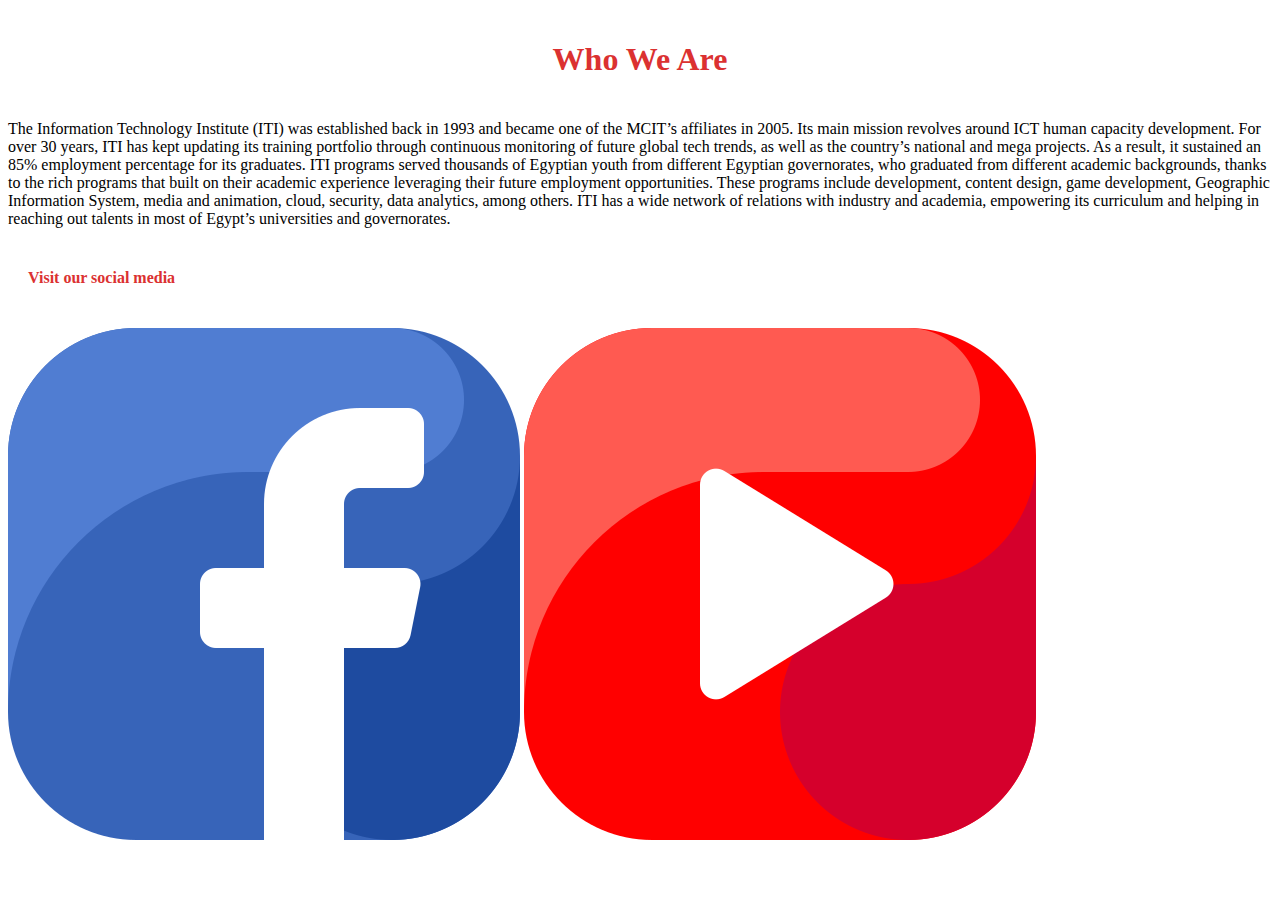
==== aboutus.html @ 2870b90a "Add files via upload" ====
<!DOCTYPE html>
<html lang="en">
<head>
    <meta charset="UTF-8">
    <meta name="viewport" content="width=device-width, initial-scale=1.0">
    <link rel="stylesheet" href="resources/design.css">
    <title>Document</title>
</head>
<body>

    <div class="about_container">
        <h1 style="font-family:Tahoma; color: #db3131; text-align: center; padding: 20px;">Who We Are</h1>
        <p class="about-text">
            The Information Technology Institute (ITI) was established back in 1993 and became one of the MCIT’s affiliates in 2005. Its main mission revolves around ICT human capacity development. For over 30 years, ITI has kept updating its training portfolio through continuous monitoring of future global tech trends, as well as the country’s national and mega projects. As a result, it sustained an 85% employment percentage for its graduates. ITI programs served thousands of Egyptian youth from different Egyptian governorates, who graduated from different academic backgrounds, thanks to the rich programs that built on their academic experience leveraging their future employment opportunities. These programs include development, content design, game development, Geographic Information System, media and animation, cloud, security, data analytics, among others. ITI has a wide network of relations with industry and academia, empowering its curriculum and helping in reaching out talents in most of Egypt’s universities and governorates.
        </p>
        <h4 style="font-family:Tahoma; color: #db3131; text-align: left; padding: 20px;">Visit our social media</h4>
        
        <a href="https://www.facebook.com/ITIBeniSuifBranch/"><img src="resources/facebook.png"></a>
        <a href="https://www.youtube.com/@itichannel/featured"><img src="resources/youtube.png"></a>
    </div>
    
</body>
</html>
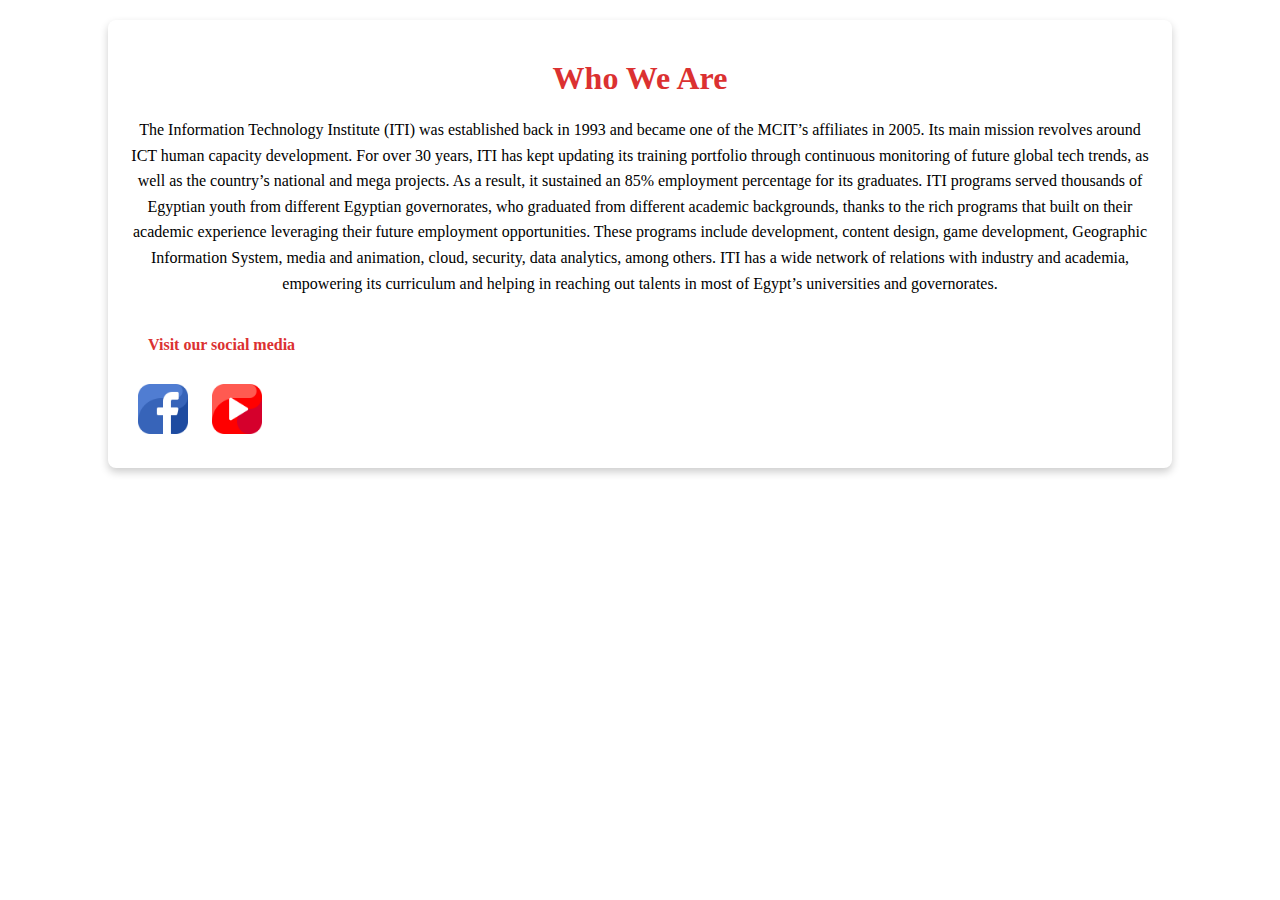
==== commit 5b4af2cc: "aboutus.html" ====
--- a/aboutus.html
+++ b/aboutus.html
@@ -3,7 +3,7 @@
 <head>
     <meta charset="UTF-8">
     <meta name="viewport" content="width=device-width, initial-scale=1.0">
-    <link rel="stylesheet" href="resources/design.css">
+    <link rel="stylesheet" href="resources/Design.css">
     <title>Document</title>
 </head>
 <body>
@@ -20,4 +20,4 @@
     </div>
     
 </body>
-</html>+</html>
--- a/resources/Design.css
+++ b/resources/Design.css
@@ -0,0 +1,214 @@
+*
+{
+    margin: 0px;
+    padding: 0px;
+}
+/* *********************************Home page CSS********************************** */
+/* NAV bar design */
+ul
+{
+    list-style-type: none;
+    margin: 0;
+    padding: 0;
+    overflow: hidden;
+    background-color: #db3131;
+}
+  
+li
+{
+    float: left;
+}
+li img 
+{
+    border-radius: 1rem;
+    margin-top: 10px;
+    margin-left: 20px;
+    
+}
+  
+li a 
+{
+    display: block;
+    color: white;
+    text-align: center;
+    padding: 14px 16px;
+    margin-top: 10px;
+    margin-left: 10px;
+    text-decoration: none;
+    font-family:Tahoma;
+}
+  
+li a:hover 
+{
+    background-color: #f43737;
+}
+
+/* Home page title design */
+.home_title
+{
+    font-family:Tahoma;
+    font-size: 20px;
+    text-align: center;
+    padding: 10px;
+    margin: 20px;
+}
+div>h1,div>h3
+{
+    color: #db3131;
+}
+
+/* *********************************Courses page CSS********************************** */
+.row {
+    display: flex;
+  }
+  
+  .column {
+    flex: 33.33%;
+    padding: 5px;
+
+  }
+
+  .column img {
+    transition: transform 0.3s ease-in-out;
+
+  }
+
+  .column img:hover {
+    transform: scale(1.2);
+
+  }
+
+  /* *********************************Gallrey page CSS********************************** */
+
+  .container
+  {
+    padding: 2rem;
+
+  }
+
+  .slider-wrapper
+  {
+    position: relative;
+    max-width: 48rem;
+    margin: 0 auto;
+  }
+
+  .slider
+  {
+    display: flex;
+    aspect-ratio: 16/9;
+    overflow-x: hidden;
+    scroll-snap-type: x mandatory;
+    scroll-behavior: smooth;
+    box-shadow: 0 1.5rem 3rem -0.75rem hsla(0, 0%, 0%, 0.25);
+    border-radius:0.5rem;
+  }
+
+  .slider img
+  {
+    flex: 1 0 100%;
+    scroll-snap-align: start;
+    object-fit: cover;
+
+  }
+
+  .slider-nav
+  {
+    display: flex;
+    column-gap: 1rem;
+    position: absolute;
+    bottom: 1.25rem;
+    left: 50%;
+    transform: translateX(-50%);
+    z-index: 1;
+  }
+
+  .slider-nav a 
+  {
+    width: 0.5rem;
+    height: 0.5rem;
+    border-radius: 50%;
+    background-color: #fff;
+    opacity: 0.75;
+    transition:opacity ease 0.25;
+  }
+
+/* *********************************contact us page CSS********************************** */
+
+input[type=text], select, textarea {
+    width: 100%;
+    padding: 12px;
+    border: 1px solid #ccc;
+    margin-top: 6px;
+    margin-bottom: 16px;
+    resize: vertical;
+  }
+  
+  input[type=submit] {
+    background-color: #04AA6D;
+    color: white;
+    padding: 12px 20px;
+    border: none;
+    cursor: pointer;
+  }
+  
+  input[type=submit]:hover {
+    background-color: #45a049;
+  }
+  
+  /* Style the container/contact section */
+  .contact_container {
+    border-radius: 5px;
+    background-color: #f2f2f2;
+    padding: 10px;
+  }
+  
+  /* Create two columns that float next to eachother */
+  .contact_column {
+    width: 50%;
+    margin-top: 6px;
+    padding: 20px;
+  }
+  
+  /* Clear floats after the columns */
+  .contact_row:after {
+    content: "";
+    display: table;
+    clear: both;
+  }
+
+
+/* *********************************about us page CSS********************************** */
+.about_container {
+    width: 80%;
+    margin: 20px auto;
+    background: white;
+    padding: 20px;
+    box-shadow: 0 4px 8px rgba(0, 0, 0, 0.2);
+    border-radius: 8px;
+}
+
+.about-text {
+    text-align: center;
+    line-height: 1.6;
+    margin-bottom: 20px;
+}
+
+a>img {
+    padding: 10px;
+    font-size: 30px;
+    width: 50px;
+    text-align: center;
+    text-decoration: none;
+  }
+
+
+  
+  
+
+
+
+
+
+
+  
